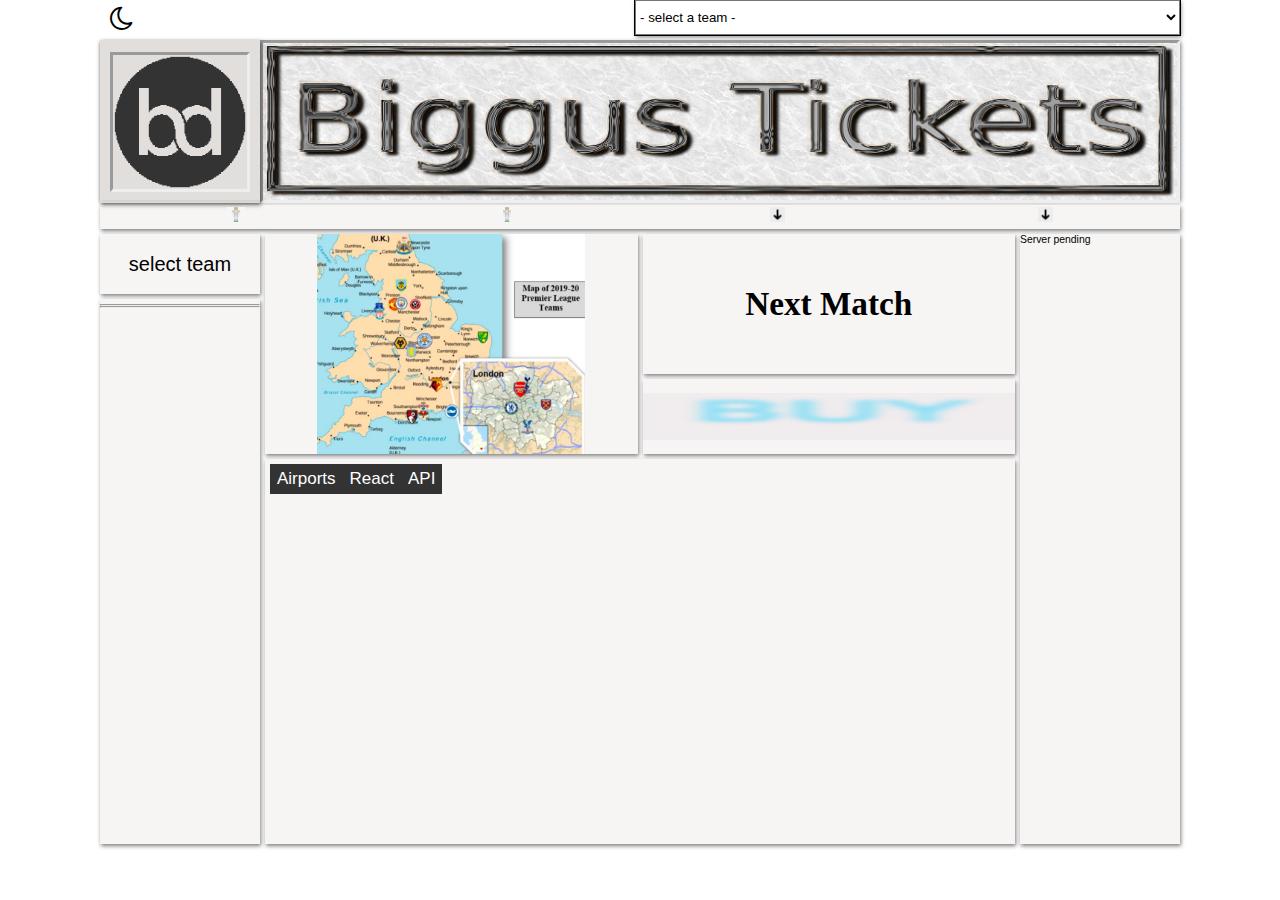
==== src/main/webapp/index.html @ 72dd9abc "reshuffling folders" ====
<!doctype html><html lang="en"><head><meta charset="utf-8"/><link rel="icon" href="./favicon.ico"/><meta http-equiv="X-UA-Compatible" content="ie=edge"><meta name="viewport" content="width=device-width,initial-scale=1"/><meta name="theme-color" content="#000000"/><meta name="description" content="Web site created using create-react-app"/><link rel="stylesheet" href="https://cdnjs.cloudflare.com/ajax/libs/font-awesome/4.7.0/css/font-awesome.min.css"><link rel="manifest" href="./manifest.json"/><title>React App</title><link href="./static/css/main.db567c39.chunk.css" rel="stylesheet"></head><body><noscript>You need to enable JavaScript to run this app.</noscript><div id="root"></div><script>!function(a){function e(e){for(var r,t,n=e[0],o=e[1],u=e[2],i=0,l=[];i<n.length;i++)t=n[i],Object.prototype.hasOwnProperty.call(f,t)&&f[t]&&l.push(f[t][0]),f[t]=0;for(r in o)Object.prototype.hasOwnProperty.call(o,r)&&(a[r]=o[r]);for(s&&s(e);l.length;)l.shift()();return p.push.apply(p,u||[]),c()}function c(){for(var e,r=0;r<p.length;r++){for(var t=p[r],n=!0,o=1;o<t.length;o++){var u=t[o];0!==f[u]&&(n=!1)}n&&(p.splice(r--,1),e=i(i.s=t[0]))}return e}var t={},f={1:0},p=[];function i(e){if(t[e])return t[e].exports;var r=t[e]={i:e,l:!1,exports:{}};return a[e].call(r.exports,r,r.exports,i),r.l=!0,r.exports}i.m=a,i.c=t,i.d=function(e,r,t){i.o(e,r)||Object.defineProperty(e,r,{enumerable:!0,get:t})},i.r=function(e){"undefined"!=typeof Symbol&&Symbol.toStringTag&&Object.defineProperty(e,Symbol.toStringTag,{value:"Module"}),Object.defineProperty(e,"__esModule",{value:!0})},i.t=function(r,e){if(1&e&&(r=i(r)),8&e)return r;if(4&e&&"object"==typeof r&&r&&r.__esModule)return r;var t=Object.create(null);if(i.r(t),Object.defineProperty(t,"default",{enumerable:!0,value:r}),2&e&&"string"!=typeof r)for(var n in r)i.d(t,n,function(e){return r[e]}.bind(null,n));return t},i.n=function(e){var r=e&&e.__esModule?function(){return e.default}:function(){return e};return i.d(r,"a",r),r},i.o=function(e,r){return Object.prototype.hasOwnProperty.call(e,r)},i.p="./";var r=this.webpackJsonpreact_security=this.webpackJsonpreact_security||[],n=r.push.bind(r);r.push=e,r=r.slice();for(var o=0;o<r.length;o++)e(r[o]);var s=n;c()}([])</script><script src="./static/js/2.8fa74ba3.chunk.js"></script><script src="./static/js/main.e826f33a.chunk.js"></script></body><script src="https://ajax.googleapis.com/ajax/libs/jquery/3.4.1/jquery.min.js"></script><script src="main.js"></script></html>
---- src/main/webapp/static/css/main.db567c39.chunk.css ----
ul.header{list-style-type:none;margin:0;padding:0;overflow:hidden}ul.header li{float:left}ul.header li a{display:block;color:#fff;background-color:#504747;text-align:center;padding:5px 7px;text-decoration:none;font-size:calc(8px + 1vmin)}ul.header li a:hover:not(.active){background-color:#ad1414}.active{background-color:#4caf50}.newsHeader{list-style-type:none;margin:0;padding:0;overflow:hidden;float:center}.newsHeader li{float:left}.newsHeader li a{display:block;color:#fff;background-color:#333;text-align:center;padding:5px 7px;text-decoration:none;font-size:calc(8px + 1vmin)}.newsHeader li a:hover:not(.active){background-color:#111}.newsContent{position:relative}img{max-width:100%}img.thumbnail{height:60px}img.thumbnailFootball{height:15px}img.map{height:220px}*{margin:0;padding:0;box-sizing:border-box}body{width:100%;height:100vh;background:#fff;font-family:-apple-system,BlinkMacSystemFont,Segoe UI,Roboto,Oxygen,Ubuntu,Cantarell,Fira Sans,Droid Sans,Helvetica Neue,sans-serif;-webkit-font-smoothing:antialiased;-moz-osx-font-smoothing:grayscale}.container{width:1080px;margin:auto;color:#000}#top-content{display:grid;justify-content:end;margin-bottom:5px}#daynight{width:40px;height:40px;float:left;background:transparent;color:#fff;font-size:1.7em;border:0;cursor:pointer;position:relative}#daynight:focus{outline:0}.now{-webkit-transform:scale(1)!important;transform:scale(1)!important}.day{background:#000}#moon,#sun{-webkit-transform:scale(0);transform:scale(0);position:absolute;top:5px;left:10px}#moon{color:#000}#top-content select{width:545px;height:35px;background:#fff;box-shadow:1px 2px 4px rgba(0,0,0,.5);outline:1px solid #000}#top-content select input{width:91.9%;border:0}#top-content select button{width:40px;background:#fff;border:0;cursor:pointer;font-size:1.4em}#top-content select button:focus,#top-content select input:focus{outline:0}#header{grid-template-columns:160px 1fr;height:160px;font-size:4em}#header,#header #logo{display:grid;box-shadow:1px 2px 4px rgba(0,0,0,.5)}#header #logo{background:rgba(221,218,215,.877);justify-items:center;align-items:center;position:relative;padding:10px}#header img{width:100%;border-style:inset}#header:after{height:100px;bottom:0}#header #banner{display:grid;justify-items:center;align-items:center;text-shadow:0 0 3px #03010a,0 0 3px #00f}#menubar{height:30px;font-size:1.4em;padding-left:112px;margin-top:1px}#menubar,#newsticker{background:#f7f5f3;box-shadow:1px 2px 4px rgba(0,0,0,.5)}#newsticker{height:24px;font-size:1.2em;margin:5px 0}#cont-1{display:grid;grid-template-columns:1fr;grid-template-rows:60px 1fr;grid-gap:5px;width:160px;float:left;margin-right:5px;min-height:calc(100vh - 290px)}#team{height:60px;font-size:2.5em;display:grid;justify-items:center;align-items:center;font-size:calc(.2px + .9vmin)}#team,#userinfo{background:#f7f5f3;box-shadow:1px 2px 4px rgba(0,0,0,.5)}#userinfo{font-size:.6em;height:100%;padding-top:5px;text-align:center}input[type=checkbox]{vertical-align:middle}#userinfo p{font-size:1em}#cont-2{display:grid;grid-template-rows:220px 1fr;grid-gap:5px;width:750px;float:left}#part-1{display:grid;grid-template-columns:1fr 1fr;grid-template-rows:140px 1fr;grid-gap:5px}#part-1>*{display:grid;justify-items:center;align-items:center;font-size:2em}#map{grid-row:1/3;font-size:3em}#map,#nextmatch{background:#f7f5f3;box-shadow:1px 2px 4px rgba(0,0,0,.5)}#nextmatch{font-family:Cambria,Cochin,Georgia,Times,Times New Roman,serif;font-size:1.3em;text-align:center}#nextmatch b{font-size:1.6em}#buy{grid-column:2/3;font-size:2.5em}#buy,#news{background:#f7f5f3;box-shadow:1px 2px 4px rgba(0,0,0,.5)}#news{display:grid;font-size:.8em;min-height:calc(100vh - 515px);padding:5px 5px 17.5px}#news th{font-size:1.1em}#cont-3{background:#f7f5f3;display:grid;justify-items:left;align-items:left;font-size:.65em;width:160px;float:right;min-height:calc(100vh - 290px);box-shadow:1px 2px 4px rgba(0,0,0,.5)}.sidebyside{display:flex;flex-direction:row}.centring{margin-right:105px}#futureMatches,.centring{text-align:center}.marquee{margin:0 auto;white-space:nowrap;overflow:hidden;box-sizing:border-box;position:relative}.marquee__content{width:100%;display:flex;-webkit-animation:marquee 18s linear infinite;animation:marquee 18s linear infinite}.marquee__content:hover{-webkit-animation-play-state:paused;animation-play-state:paused}.list-inline{display:inline-flex;justify-content:space-around;width:100%;list-style:none;padding:0;margin:0}@-webkit-keyframes marquee{0%{-webkit-transform:translateX(100%);transform:translateX(100%)}to{-webkit-transform:translateX(-100%);transform:translateX(-100%)}}@keyframes marquee{0%{-webkit-transform:translateX(100%);transform:translateX(100%)}to{-webkit-transform:translateX(-100%);transform:translateX(-100%)}}
/*# sourceMappingURL=main.db567c39.chunk.css.map */
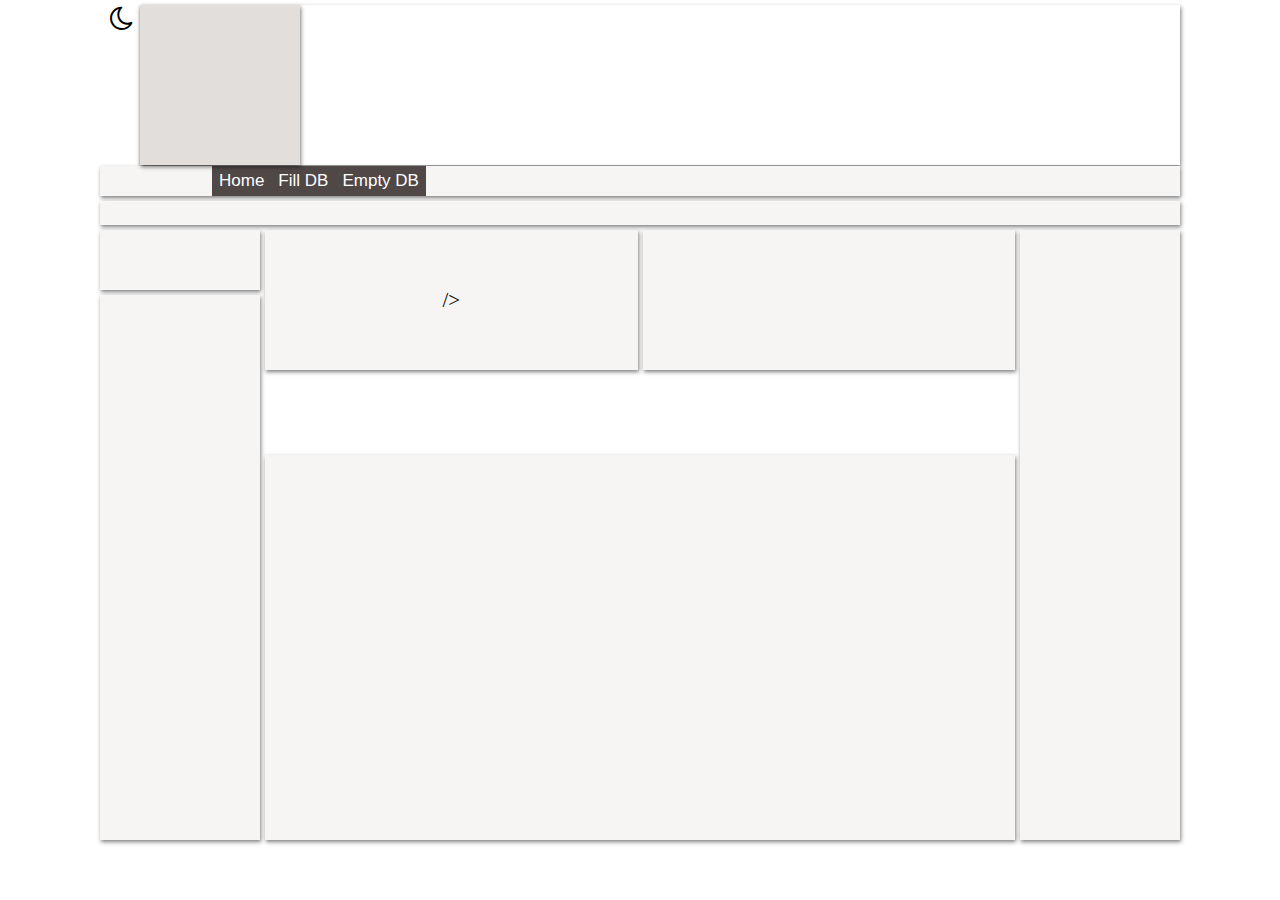
==== commit e44a6648: "facades and tests for CRUDing persons" ====
--- a/src/main/webapp/index.html
+++ b/src/main/webapp/index.html
@@ -1 +1 @@
-<!doctype html><html lang="en"><head><meta charset="utf-8"/><link rel="icon" href="./favicon.ico"/><meta http-equiv="X-UA-Compatible" content="ie=edge"><meta name="viewport" content="width=device-width,initial-scale=1"/><meta name="theme-color" content="#000000"/><meta name="description" content="Web site created using create-react-app"/><link rel="stylesheet" href="https://cdnjs.cloudflare.com/ajax/libs/font-awesome/4.7.0/css/font-awesome.min.css"><link rel="manifest" href="./manifest.json"/><title>React App</title><link href="./static/css/main.db567c39.chunk.css" rel="stylesheet"></head><body><noscript>You need to enable JavaScript to run this app.</noscript><div id="root"></div><script>!function(a){function e(e){for(var r,t,n=e[0],o=e[1],u=e[2],i=0,l=[];i<n.length;i++)t=n[i],Object.prototype.hasOwnProperty.call(f,t)&&f[t]&&l.push(f[t][0]),f[t]=0;for(r in o)Object.prototype.hasOwnProperty.call(o,r)&&(a[r]=o[r]);for(s&&s(e);l.length;)l.shift()();return p.push.apply(p,u||[]),c()}function c(){for(var e,r=0;r<p.length;r++){for(var t=p[r],n=!0,o=1;o<t.length;o++){var u=t[o];0!==f[u]&&(n=!1)}n&&(p.splice(r--,1),e=i(i.s=t[0]))}return e}var t={},f={1:0},p=[];function i(e){if(t[e])return t[e].exports;var r=t[e]={i:e,l:!1,exports:{}};return a[e].call(r.exports,r,r.exports,i),r.l=!0,r.exports}i.m=a,i.c=t,i.d=function(e,r,t){i.o(e,r)||Object.defineProperty(e,r,{enumerable:!0,get:t})},i.r=function(e){"undefined"!=typeof Symbol&&Symbol.toStringTag&&Object.defineProperty(e,Symbol.toStringTag,{value:"Module"}),Object.defineProperty(e,"__esModule",{value:!0})},i.t=function(r,e){if(1&e&&(r=i(r)),8&e)return r;if(4&e&&"object"==typeof r&&r&&r.__esModule)return r;var t=Object.create(null);if(i.r(t),Object.defineProperty(t,"default",{enumerable:!0,value:r}),2&e&&"string"!=typeof r)for(var n in r)i.d(t,n,function(e){return r[e]}.bind(null,n));return t},i.n=function(e){var r=e&&e.__esModule?function(){return e.default}:function(){return e};return i.d(r,"a",r),r},i.o=function(e,r){return Object.prototype.hasOwnProperty.call(e,r)},i.p="./";var r=this.webpackJsonpreact_security=this.webpackJsonpreact_security||[],n=r.push.bind(r);r.push=e,r=r.slice();for(var o=0;o<r.length;o++)e(r[o]);var s=n;c()}([])</script><script src="./static/js/2.8fa74ba3.chunk.js"></script><script src="./static/js/main.e826f33a.chunk.js"></script></body><script src="https://ajax.googleapis.com/ajax/libs/jquery/3.4.1/jquery.min.js"></script><script src="main.js"></script></html>+<!doctype html><html lang="en"><head><meta charset="utf-8"/><link rel="icon" href="./favicon.ico"/><meta http-equiv="X-UA-Compatible" content="ie=edge"><meta name="viewport" content="width=device-width,initial-scale=1"/><meta name="theme-color" content="#000000"/><meta name="description" content="Web site created using create-react-app"/><link rel="stylesheet" href="https://cdnjs.cloudflare.com/ajax/libs/font-awesome/4.7.0/css/font-awesome.min.css"><link rel="manifest" href="./manifest.json"/><title>React App</title><link href="./static/css/main.2a981f0e.chunk.css" rel="stylesheet"></head><body><noscript>You need to enable JavaScript to run this app.</noscript><div id="root"></div><script>!function(a){function e(e){for(var r,t,n=e[0],o=e[1],u=e[2],i=0,l=[];i<n.length;i++)t=n[i],Object.prototype.hasOwnProperty.call(f,t)&&f[t]&&l.push(f[t][0]),f[t]=0;for(r in o)Object.prototype.hasOwnProperty.call(o,r)&&(a[r]=o[r]);for(s&&s(e);l.length;)l.shift()();return p.push.apply(p,u||[]),c()}function c(){for(var e,r=0;r<p.length;r++){for(var t=p[r],n=!0,o=1;o<t.length;o++){var u=t[o];0!==f[u]&&(n=!1)}n&&(p.splice(r--,1),e=i(i.s=t[0]))}return e}var t={},f={1:0},p=[];function i(e){if(t[e])return t[e].exports;var r=t[e]={i:e,l:!1,exports:{}};return a[e].call(r.exports,r,r.exports,i),r.l=!0,r.exports}i.m=a,i.c=t,i.d=function(e,r,t){i.o(e,r)||Object.defineProperty(e,r,{enumerable:!0,get:t})},i.r=function(e){"undefined"!=typeof Symbol&&Symbol.toStringTag&&Object.defineProperty(e,Symbol.toStringTag,{value:"Module"}),Object.defineProperty(e,"__esModule",{value:!0})},i.t=function(r,e){if(1&e&&(r=i(r)),8&e)return r;if(4&e&&"object"==typeof r&&r&&r.__esModule)return r;var t=Object.create(null);if(i.r(t),Object.defineProperty(t,"default",{enumerable:!0,value:r}),2&e&&"string"!=typeof r)for(var n in r)i.d(t,n,function(e){return r[e]}.bind(null,n));return t},i.n=function(e){var r=e&&e.__esModule?function(){return e.default}:function(){return e};return i.d(r,"a",r),r},i.o=function(e,r){return Object.prototype.hasOwnProperty.call(e,r)},i.p="./";var r=this.webpackJsonpreact_security=this.webpackJsonpreact_security||[],n=r.push.bind(r);r.push=e,r=r.slice();for(var o=0;o<r.length;o++)e(r[o]);var s=n;c()}([])</script><script src="./static/js/2.2345a344.chunk.js"></script><script src="./static/js/main.1afc6c08.chunk.js"></script></body><script src="https://ajax.googleapis.com/ajax/libs/jquery/3.4.1/jquery.min.js"></script><script src="main.js"></script></html>--- a/src/main/webapp/static/css/main.2a981f0e.chunk.css
+++ b/src/main/webapp/static/css/main.2a981f0e.chunk.css
@@ -0,0 +1,2 @@
+ul.header{list-style-type:none;margin:0;padding:0;overflow:hidden}ul.header li{float:left}ul.header li a{display:block;color:#fff;background-color:#504747;text-align:center;padding:5px 7px;text-decoration:none;font-size:calc(8px + 1vmin)}ul.header li a:hover:not(.active){background-color:#ad1414}.active{background-color:#4caf50}.newsHeader{list-style-type:none;margin:0;padding:0;overflow:hidden;float:center}.newsHeader li{float:left}.newsHeader li a{display:block;color:#fff;background-color:#333;text-align:center;padding:5px 7px;text-decoration:none;font-size:calc(8px + 1vmin)}.newsHeader li a:hover:not(.active){background-color:#111}.newsContent{position:relative}img{max-width:100%}img.thumbnail{height:60px}*{margin:0;padding:0;box-sizing:border-box}body{width:100%;height:100vh;background:#fff;font-family:-apple-system,BlinkMacSystemFont,Segoe UI,Roboto,Oxygen,Ubuntu,Cantarell,Fira Sans,Droid Sans,Helvetica Neue,sans-serif;-webkit-font-smoothing:antialiased;-moz-osx-font-smoothing:grayscale}.container{width:1080px;margin:auto;color:#000}#top-content{display:grid;justify-content:end;margin-bottom:5px}#daynight{width:40px;height:40px;float:left;background:transparent;color:#fff;font-size:1.7em;border:0;cursor:pointer;position:relative}#daynight:focus{outline:0}.now{-webkit-transform:scale(1)!important;transform:scale(1)!important}.day{background:#000}#moon,#sun{-webkit-transform:scale(0);transform:scale(0);position:absolute;top:5px;left:10px}#moon{color:#000}#top-content select{width:545px;height:35px;background:#fff;box-shadow:1px 2px 4px rgba(0,0,0,.5);outline:1px solid #000}#top-content select input{width:91.9%;border:0}#top-content select button{width:40px;background:#fff;border:0;cursor:pointer;font-size:1.4em}#top-content select button:focus,#top-content select input:focus{outline:0}#header{grid-template-columns:160px 1fr;height:160px;font-size:4em}#header,#header #logo{display:grid;box-shadow:1px 2px 4px rgba(0,0,0,.5)}#header #logo{background:rgba(221,218,215,.877);justify-items:center;align-items:center;position:relative;padding:10px}#header img{width:100%;border-style:inset}#header:after{height:100px;bottom:0}#header #banner{display:grid;justify-items:center;align-items:center;text-shadow:0 0 3px #03010a,0 0 3px #00f}#menubar{height:30px;font-size:1.4em;padding-left:112px;margin-top:1px}#menubar,#newsticker{background:#f7f5f3;box-shadow:1px 2px 4px rgba(0,0,0,.5)}#newsticker{height:24px;font-size:1.2em;margin:5px 0}#cont-1{display:grid;grid-template-columns:1fr;grid-template-rows:60px 1fr;grid-gap:5px;width:160px;float:left;margin-right:5px;min-height:calc(100vh - 290px)}#team{height:60px;font-size:2.5em;display:grid;justify-items:center;align-items:center;font-size:calc(.2px + .9vmin)}#team,#userinfo{background:#f7f5f3;box-shadow:1px 2px 4px rgba(0,0,0,.5)}#userinfo{font-size:.6em;height:100%;padding-top:5px;text-align:center}input[type=checkbox]{vertical-align:middle}#userinfo p{font-size:1em}#cont-2{display:grid;grid-template-rows:220px 1fr;grid-gap:5px;width:750px;float:left}#part-1{display:grid;grid-template-columns:1fr 1fr;grid-template-rows:140px 1fr;grid-gap:5px}#part-1>*{display:grid;justify-items:center;align-items:center;font-size:2em}#map{grid-row:1/3;font-size:3em}#map,#nextmatch{background:#f7f5f3;box-shadow:1px 2px 4px rgba(0,0,0,.5)}#nextmatch{font-family:Cambria,Cochin,Georgia,Times,Times New Roman,serif;font-size:1.3em;text-align:center}#nextmatch b{font-size:1.6em}#buy{grid-column:2/3;font-size:2.5em}#buy,#news{background:#f7f5f3;box-shadow:1px 2px 4px rgba(0,0,0,.5)}#news{display:grid;font-size:.8em;min-height:calc(100vh - 515px);padding:5px 5px 17.5px}#news th{font-size:1.1em}#cont-3{background:#f7f5f3;display:grid;justify-items:left;align-items:left;font-size:.65em;width:160px;float:right;min-height:calc(100vh - 290px);box-shadow:1px 2px 4px rgba(0,0,0,.5)}.sidebyside{display:flex;flex-direction:row}.centring{margin-right:105px}#futureMatches,.centring{text-align:center}.marquee{margin:0 auto;white-space:nowrap;overflow:hidden;box-sizing:border-box;position:relative}.marquee__content{width:100%;display:flex;-webkit-animation:marquee 18s linear infinite;animation:marquee 18s linear infinite}.marquee__content:hover{-webkit-animation-play-state:paused;animation-play-state:paused}.list-inline{display:inline-flex;justify-content:space-around;width:100%;list-style:none;padding:0;margin:0}@-webkit-keyframes marquee{0%{-webkit-transform:translateX(100%);transform:translateX(100%)}to{-webkit-transform:translateX(-100%);transform:translateX(-100%)}}@keyframes marquee{0%{-webkit-transform:translateX(100%);transform:translateX(100%)}to{-webkit-transform:translateX(-100%);transform:translateX(-100%)}}
+/*# sourceMappingURL=main.2a981f0e.chunk.css.map */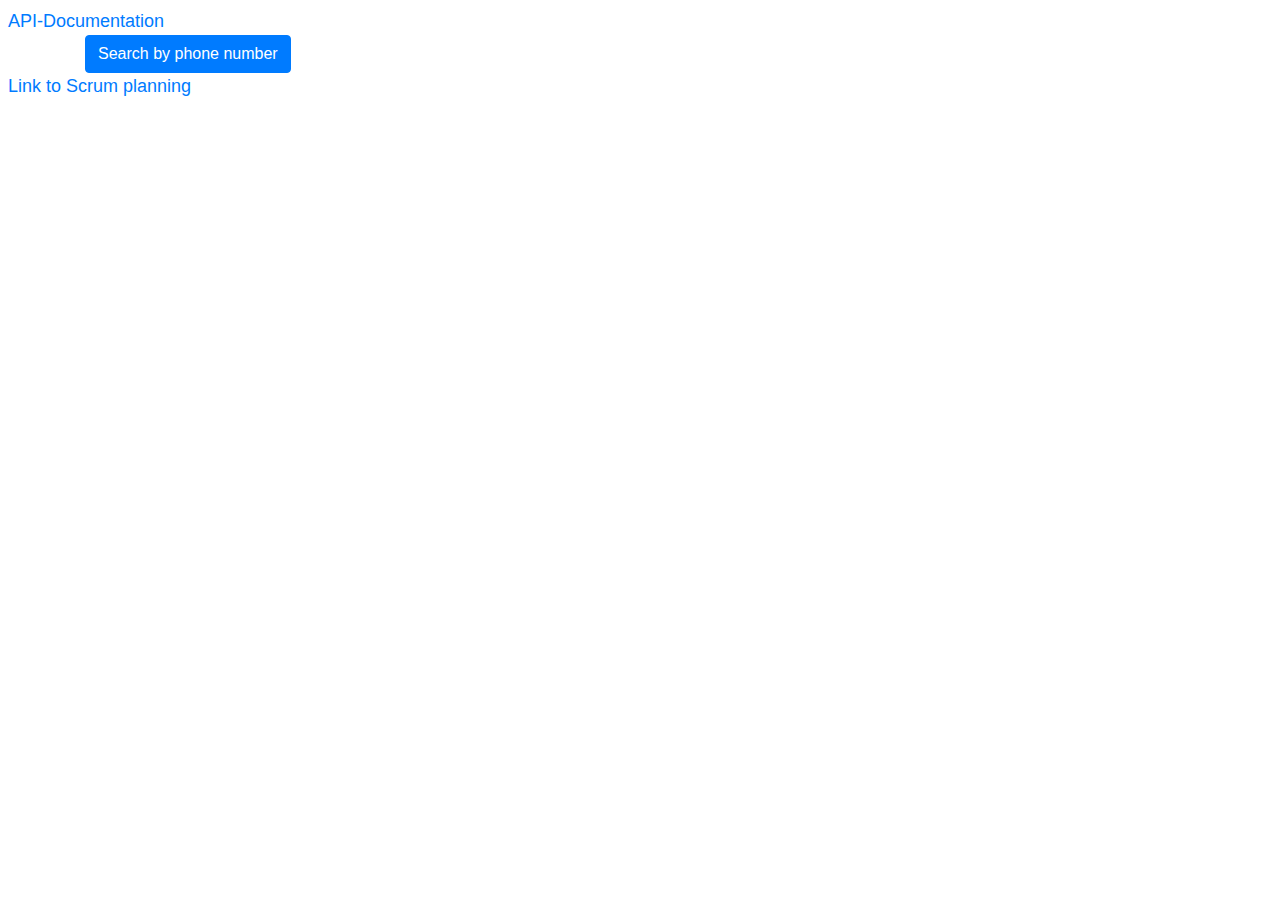
==== commit 80ab7e56: "updating files using CA2 base" ====
--- a/src/main/webapp/index.html
+++ b/src/main/webapp/index.html
@@ -1 +1,27 @@
-<!doctype html><html lang="en"><head><meta charset="utf-8"/><link rel="icon" href="./favicon.ico"/><meta http-equiv="X-UA-Compatible" content="ie=edge"><meta name="viewport" content="width=device-width,initial-scale=1"/><meta name="theme-color" content="#000000"/><meta name="description" content="Web site created using create-react-app"/><link rel="stylesheet" href="https://cdnjs.cloudflare.com/ajax/libs/font-awesome/4.7.0/css/font-awesome.min.css"><link rel="manifest" href="./manifest.json"/><title>React App</title><link href="./static/css/main.2a981f0e.chunk.css" rel="stylesheet"></head><body><noscript>You need to enable JavaScript to run this app.</noscript><div id="root"></div><script>!function(a){function e(e){for(var r,t,n=e[0],o=e[1],u=e[2],i=0,l=[];i<n.length;i++)t=n[i],Object.prototype.hasOwnProperty.call(f,t)&&f[t]&&l.push(f[t][0]),f[t]=0;for(r in o)Object.prototype.hasOwnProperty.call(o,r)&&(a[r]=o[r]);for(s&&s(e);l.length;)l.shift()();return p.push.apply(p,u||[]),c()}function c(){for(var e,r=0;r<p.length;r++){for(var t=p[r],n=!0,o=1;o<t.length;o++){var u=t[o];0!==f[u]&&(n=!1)}n&&(p.splice(r--,1),e=i(i.s=t[0]))}return e}var t={},f={1:0},p=[];function i(e){if(t[e])return t[e].exports;var r=t[e]={i:e,l:!1,exports:{}};return a[e].call(r.exports,r,r.exports,i),r.l=!0,r.exports}i.m=a,i.c=t,i.d=function(e,r,t){i.o(e,r)||Object.defineProperty(e,r,{enumerable:!0,get:t})},i.r=function(e){"undefined"!=typeof Symbol&&Symbol.toStringTag&&Object.defineProperty(e,Symbol.toStringTag,{value:"Module"}),Object.defineProperty(e,"__esModule",{value:!0})},i.t=function(r,e){if(1&e&&(r=i(r)),8&e)return r;if(4&e&&"object"==typeof r&&r&&r.__esModule)return r;var t=Object.create(null);if(i.r(t),Object.defineProperty(t,"default",{enumerable:!0,value:r}),2&e&&"string"!=typeof r)for(var n in r)i.d(t,n,function(e){return r[e]}.bind(null,n));return t},i.n=function(e){var r=e&&e.__esModule?function(){return e.default}:function(){return e};return i.d(r,"a",r),r},i.o=function(e,r){return Object.prototype.hasOwnProperty.call(e,r)},i.p="./";var r=this.webpackJsonpreact_security=this.webpackJsonpreact_security||[],n=r.push.bind(r);r.push=e,r=r.slice();for(var o=0;o<r.length;o++)e(r[o]);var s=n;c()}([])</script><script src="./static/js/2.2345a344.chunk.js"></script><script src="./static/js/main.1afc6c08.chunk.js"></script></body><script src="https://ajax.googleapis.com/ajax/libs/jquery/3.4.1/jquery.min.js"></script><script src="main.js"></script></html>+<!DOCTYPE html>
+<html>
+    <head>
+        <title>Start Page</title>
+        <meta charset="UTF-8">
+        <meta name="viewport" content="width=device-width, initial-scale=1.0">
+        <link rel="stylesheet" href="https://maxcdn.bootstrapcdn.com/bootstrap/4.3.1/css/bootstrap.min.css">
+        <script src="https://ajax.googleapis.com/ajax/libs/jquery/3.4.1/jquery.min.js"></script>
+        <script src="https://cdnjs.cloudflare.com/ajax/libs/popper.js/1.14.7/umd/popper.min.js"></script>
+        <script src="https://maxcdn.bootstrapcdn.com/bootstrap/4.3.1/js/bootstrap.min.js"></script>
+
+        <!--importing CSS-->
+        <link rel="stylesheet" href="css/indexCSS.css">
+
+        <!-- importing javascripts -->
+        <script src="js/tables.js" defer></script>
+        <script src="js/fetchPerson.js" defer></script>
+    </head>
+    <body style="font-family: sans-serif;padding:8px;font-size: large">
+        <!--<button id="personByPhone" type="button" class="btn btn-primary">Person By Phonenumber</button>-->
+        <div>
+            <a href="openapi">API-Documentation</a>
+        </div>
+        <div id="content"></div>
+        <a href="scrumplan.html">Link to Scrum planning</a>
+    </body>
+</html>
--- a/src/main/webapp/css/indexCSS.css
+++ b/src/main/webapp/css/indexCSS.css
@@ -0,0 +1,20 @@
+h1 {
+    text-align: center;
+}
+
+h3 {
+    text-align: center;
+}
+
+#buttonGroup{
+    text-align: center;
+}
+
+input[type=submit] {
+    color: black;
+    background-color: lightgreen;
+    padding: 12px 20px;
+    margin: 8px 19px 8px 0px;
+    border: 2px solid red;
+    border-radius: 25px;
+}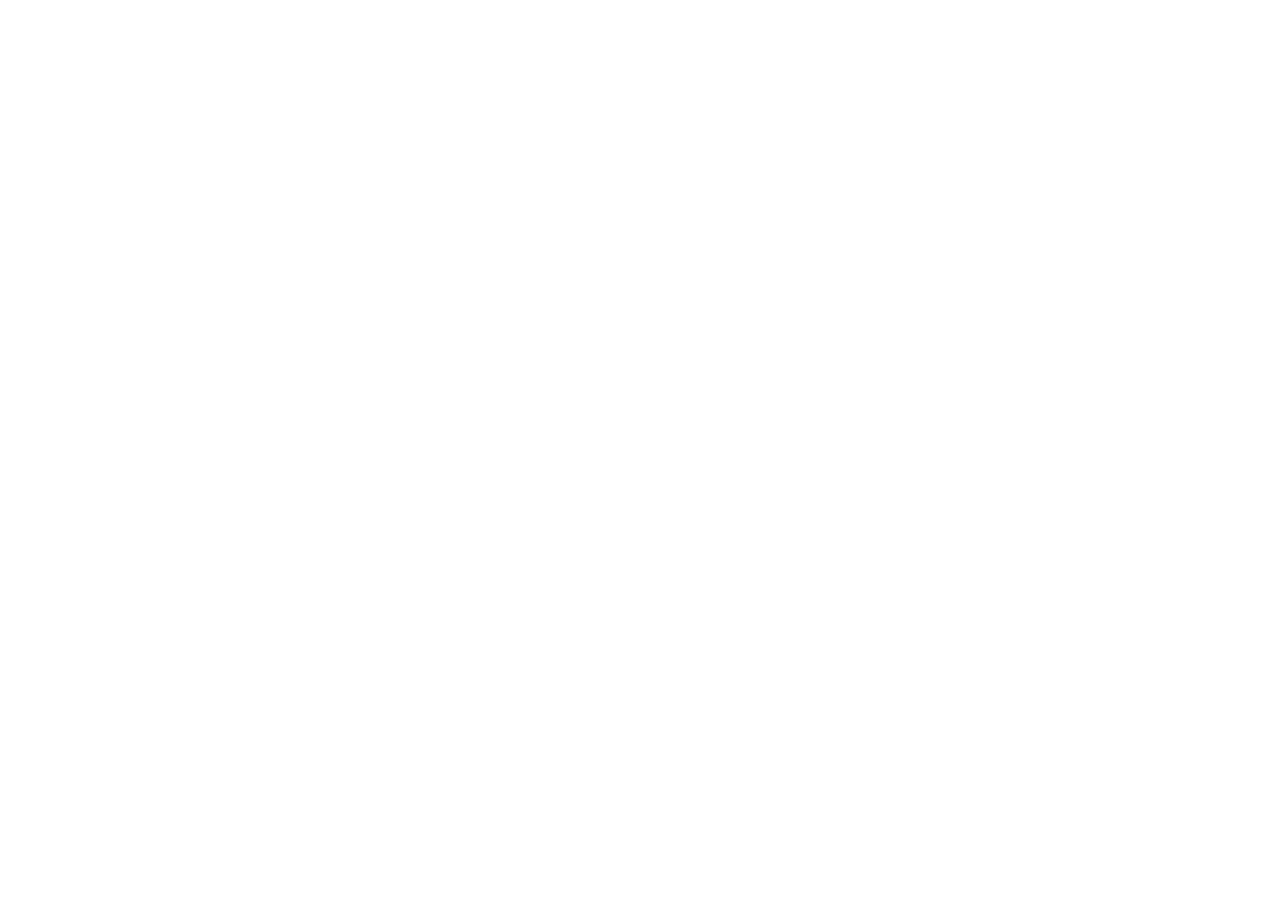
==== commit 97dd7b00: "webapp updated" ====
--- a/src/main/webapp/index.html
+++ b/src/main/webapp/index.html
@@ -1,27 +1 @@
-<!DOCTYPE html>
-<html>
-    <head>
-        <title>Start Page</title>
-        <meta charset="UTF-8">
-        <meta name="viewport" content="width=device-width, initial-scale=1.0">
-        <link rel="stylesheet" href="https://maxcdn.bootstrapcdn.com/bootstrap/4.3.1/css/bootstrap.min.css">
-        <script src="https://ajax.googleapis.com/ajax/libs/jquery/3.4.1/jquery.min.js"></script>
-        <script src="https://cdnjs.cloudflare.com/ajax/libs/popper.js/1.14.7/umd/popper.min.js"></script>
-        <script src="https://maxcdn.bootstrapcdn.com/bootstrap/4.3.1/js/bootstrap.min.js"></script>
-
-        <!--importing CSS-->
-        <link rel="stylesheet" href="css/indexCSS.css">
-
-        <!-- importing javascripts -->
-        <script src="js/tables.js" defer></script>
-        <script src="js/fetchPerson.js" defer></script>
-    </head>
-    <body style="font-family: sans-serif;padding:8px;font-size: large">
-        <!--<button id="personByPhone" type="button" class="btn btn-primary">Person By Phonenumber</button>-->
-        <div>
-            <a href="openapi">API-Documentation</a>
-        </div>
-        <div id="content"></div>
-        <a href="scrumplan.html">Link to Scrum planning</a>
-    </body>
-</html>
+<!doctype html><html lang="en"><head><meta charset="utf-8"/><link rel="icon" href="/favicon.ico"/><meta name="viewport" content="width=device-width,initial-scale=1"/><meta name="theme-color" content="#000000"/><meta name="description" content="Web site created using create-react-app"/><link rel="apple-touch-icon" href="logo192.png"/><link rel="manifest" href="/manifest.json"/><title>React App</title><link href="/static/css/main.53b9b4f7.chunk.css" rel="stylesheet"></head><body><noscript>You need to enable JavaScript to run this app.</noscript><div id="root"></div><script>!function(a){function e(e){for(var r,t,n=e[0],o=e[1],u=e[2],i=0,l=[];i<n.length;i++)t=n[i],Object.prototype.hasOwnProperty.call(f,t)&&f[t]&&l.push(f[t][0]),f[t]=0;for(r in o)Object.prototype.hasOwnProperty.call(o,r)&&(a[r]=o[r]);for(s&&s(e);l.length;)l.shift()();return p.push.apply(p,u||[]),c()}function c(){for(var e,r=0;r<p.length;r++){for(var t=p[r],n=!0,o=1;o<t.length;o++){var u=t[o];0!==f[u]&&(n=!1)}n&&(p.splice(r--,1),e=i(i.s=t[0]))}return e}var t={},f={1:0},p=[];function i(e){if(t[e])return t[e].exports;var r=t[e]={i:e,l:!1,exports:{}};return a[e].call(r.exports,r,r.exports,i),r.l=!0,r.exports}i.m=a,i.c=t,i.d=function(e,r,t){i.o(e,r)||Object.defineProperty(e,r,{enumerable:!0,get:t})},i.r=function(e){"undefined"!=typeof Symbol&&Symbol.toStringTag&&Object.defineProperty(e,Symbol.toStringTag,{value:"Module"}),Object.defineProperty(e,"__esModule",{value:!0})},i.t=function(r,e){if(1&e&&(r=i(r)),8&e)return r;if(4&e&&"object"==typeof r&&r&&r.__esModule)return r;var t=Object.create(null);if(i.r(t),Object.defineProperty(t,"default",{enumerable:!0,value:r}),2&e&&"string"!=typeof r)for(var n in r)i.d(t,n,function(e){return r[e]}.bind(null,n));return t},i.n=function(e){var r=e&&e.__esModule?function(){return e.default}:function(){return e};return i.d(r,"a",r),r},i.o=function(e,r){return Object.prototype.hasOwnProperty.call(e,r)},i.p="/";var r=this.webpackJsonpreact_security=this.webpackJsonpreact_security||[],n=r.push.bind(r);r.push=e,r=r.slice();for(var o=0;o<r.length;o++)e(r[o]);var s=n;c()}([])</script><script src="/static/js/2.82f210d7.chunk.js"></script><script src="/static/js/main.87c2e87f.chunk.js"></script></body></html>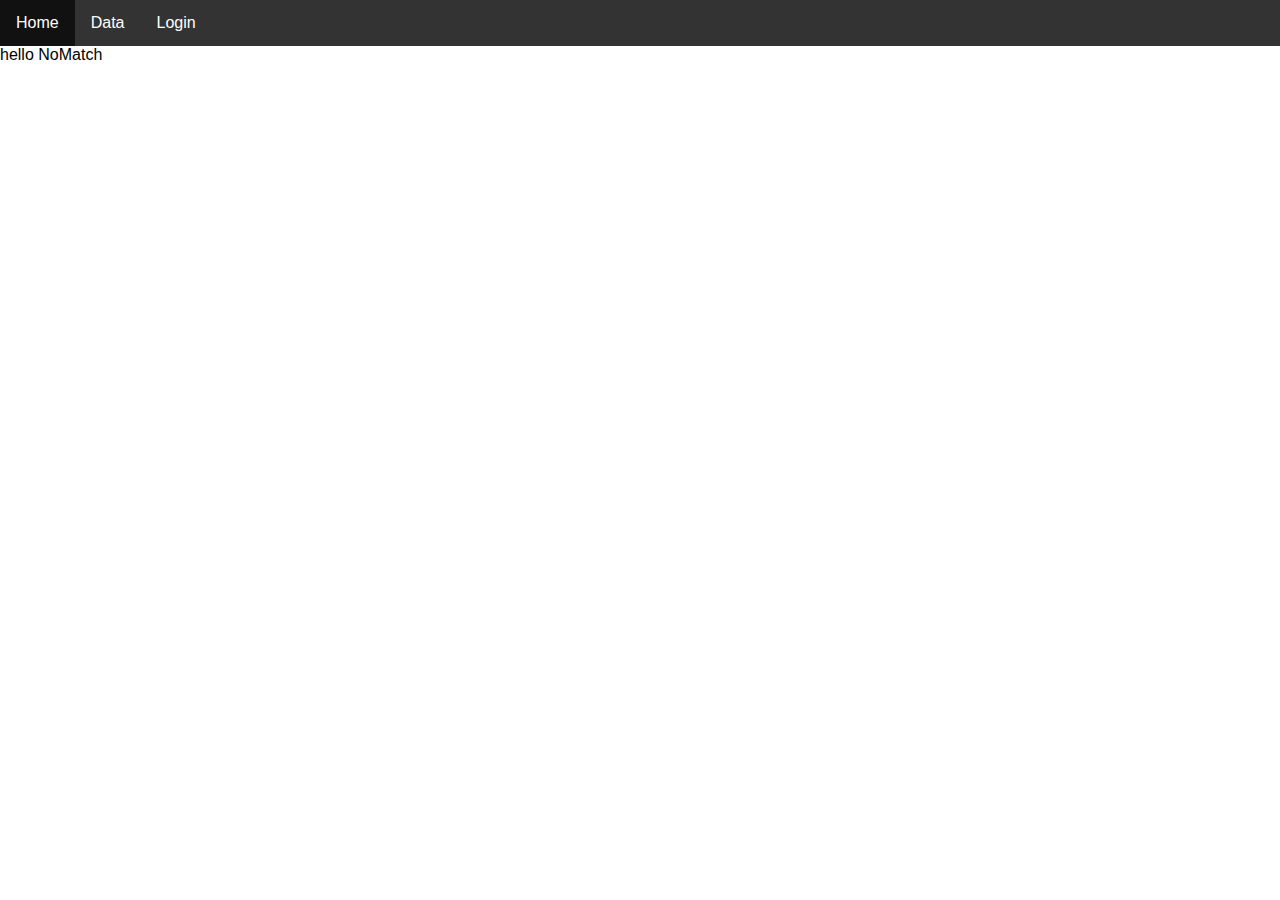
==== commit f8c9c5f5: "webapp updated" ====
--- a/src/main/webapp/index.html
+++ b/src/main/webapp/index.html
@@ -1 +1 @@
-<!doctype html><html lang="en"><head><meta charset="utf-8"/><link rel="icon" href="/favicon.ico"/><meta name="viewport" content="width=device-width,initial-scale=1"/><meta name="theme-color" content="#000000"/><meta name="description" content="Web site created using create-react-app"/><link rel="apple-touch-icon" href="logo192.png"/><link rel="manifest" href="/manifest.json"/><title>React App</title><link href="/static/css/main.53b9b4f7.chunk.css" rel="stylesheet"></head><body><noscript>You need to enable JavaScript to run this app.</noscript><div id="root"></div><script>!function(a){function e(e){for(var r,t,n=e[0],o=e[1],u=e[2],i=0,l=[];i<n.length;i++)t=n[i],Object.prototype.hasOwnProperty.call(f,t)&&f[t]&&l.push(f[t][0]),f[t]=0;for(r in o)Object.prototype.hasOwnProperty.call(o,r)&&(a[r]=o[r]);for(s&&s(e);l.length;)l.shift()();return p.push.apply(p,u||[]),c()}function c(){for(var e,r=0;r<p.length;r++){for(var t=p[r],n=!0,o=1;o<t.length;o++){var u=t[o];0!==f[u]&&(n=!1)}n&&(p.splice(r--,1),e=i(i.s=t[0]))}return e}var t={},f={1:0},p=[];function i(e){if(t[e])return t[e].exports;var r=t[e]={i:e,l:!1,exports:{}};return a[e].call(r.exports,r,r.exports,i),r.l=!0,r.exports}i.m=a,i.c=t,i.d=function(e,r,t){i.o(e,r)||Object.defineProperty(e,r,{enumerable:!0,get:t})},i.r=function(e){"undefined"!=typeof Symbol&&Symbol.toStringTag&&Object.defineProperty(e,Symbol.toStringTag,{value:"Module"}),Object.defineProperty(e,"__esModule",{value:!0})},i.t=function(r,e){if(1&e&&(r=i(r)),8&e)return r;if(4&e&&"object"==typeof r&&r&&r.__esModule)return r;var t=Object.create(null);if(i.r(t),Object.defineProperty(t,"default",{enumerable:!0,value:r}),2&e&&"string"!=typeof r)for(var n in r)i.d(t,n,function(e){return r[e]}.bind(null,n));return t},i.n=function(e){var r=e&&e.__esModule?function(){return e.default}:function(){return e};return i.d(r,"a",r),r},i.o=function(e,r){return Object.prototype.hasOwnProperty.call(e,r)},i.p="/";var r=this.webpackJsonpreact_security=this.webpackJsonpreact_security||[],n=r.push.bind(r);r.push=e,r=r.slice();for(var o=0;o<r.length;o++)e(r[o]);var s=n;c()}([])</script><script src="/static/js/2.82f210d7.chunk.js"></script><script src="/static/js/main.87c2e87f.chunk.js"></script></body></html>+<!doctype html><html lang="en"><head><meta charset="utf-8"/><link rel="icon" href="./favicon.ico"/><meta name="viewport" content="width=device-width,initial-scale=1"/><meta name="theme-color" content="#000000"/><meta name="description" content="Web site created using create-react-app"/><link rel="apple-touch-icon" href="logo192.png"/><link rel="manifest" href="./manifest.json"/><title>React App</title><link href="./static/css/main.53b9b4f7.chunk.css" rel="stylesheet"></head><body><noscript>You need to enable JavaScript to run this app.</noscript><div id="root"></div><script>!function(a){function e(e){for(var r,t,n=e[0],o=e[1],u=e[2],i=0,l=[];i<n.length;i++)t=n[i],Object.prototype.hasOwnProperty.call(f,t)&&f[t]&&l.push(f[t][0]),f[t]=0;for(r in o)Object.prototype.hasOwnProperty.call(o,r)&&(a[r]=o[r]);for(s&&s(e);l.length;)l.shift()();return p.push.apply(p,u||[]),c()}function c(){for(var e,r=0;r<p.length;r++){for(var t=p[r],n=!0,o=1;o<t.length;o++){var u=t[o];0!==f[u]&&(n=!1)}n&&(p.splice(r--,1),e=i(i.s=t[0]))}return e}var t={},f={1:0},p=[];function i(e){if(t[e])return t[e].exports;var r=t[e]={i:e,l:!1,exports:{}};return a[e].call(r.exports,r,r.exports,i),r.l=!0,r.exports}i.m=a,i.c=t,i.d=function(e,r,t){i.o(e,r)||Object.defineProperty(e,r,{enumerable:!0,get:t})},i.r=function(e){"undefined"!=typeof Symbol&&Symbol.toStringTag&&Object.defineProperty(e,Symbol.toStringTag,{value:"Module"}),Object.defineProperty(e,"__esModule",{value:!0})},i.t=function(r,e){if(1&e&&(r=i(r)),8&e)return r;if(4&e&&"object"==typeof r&&r&&r.__esModule)return r;var t=Object.create(null);if(i.r(t),Object.defineProperty(t,"default",{enumerable:!0,value:r}),2&e&&"string"!=typeof r)for(var n in r)i.d(t,n,function(e){return r[e]}.bind(null,n));return t},i.n=function(e){var r=e&&e.__esModule?function(){return e.default}:function(){return e};return i.d(r,"a",r),r},i.o=function(e,r){return Object.prototype.hasOwnProperty.call(e,r)},i.p="./";var r=this.webpackJsonpreact_security=this.webpackJsonpreact_security||[],n=r.push.bind(r);r.push=e,r=r.slice();for(var o=0;o<r.length;o++)e(r[o]);var s=n;c()}([])</script><script src="./static/js/2.82f210d7.chunk.js"></script><script src="./static/js/main.87c2e87f.chunk.js"></script></body></html>--- a/src/main/webapp/static/css/main.53b9b4f7.chunk.css
+++ b/src/main/webapp/static/css/main.53b9b4f7.chunk.css
@@ -0,0 +1,2 @@
+body{margin:0;font-family:-apple-system,BlinkMacSystemFont,Segoe UI,Roboto,Oxygen,Ubuntu,Cantarell,Fira Sans,Droid Sans,Helvetica Neue,sans-serif;-webkit-font-smoothing:antialiased;-moz-osx-font-smoothing:grayscale}ul.header{list-style-type:none;margin:0;padding:0;overflow:hidden;background-color:#333}ul.header li{float:left}ul.header li a{display:block;color:#fff;text-align:center;padding:14px 16px;text-decoration:none}ul.header li a:hover:not(.active){background-color:#111}.active{background-color:#4caf50}
+/*# sourceMappingURL=main.53b9b4f7.chunk.css.map */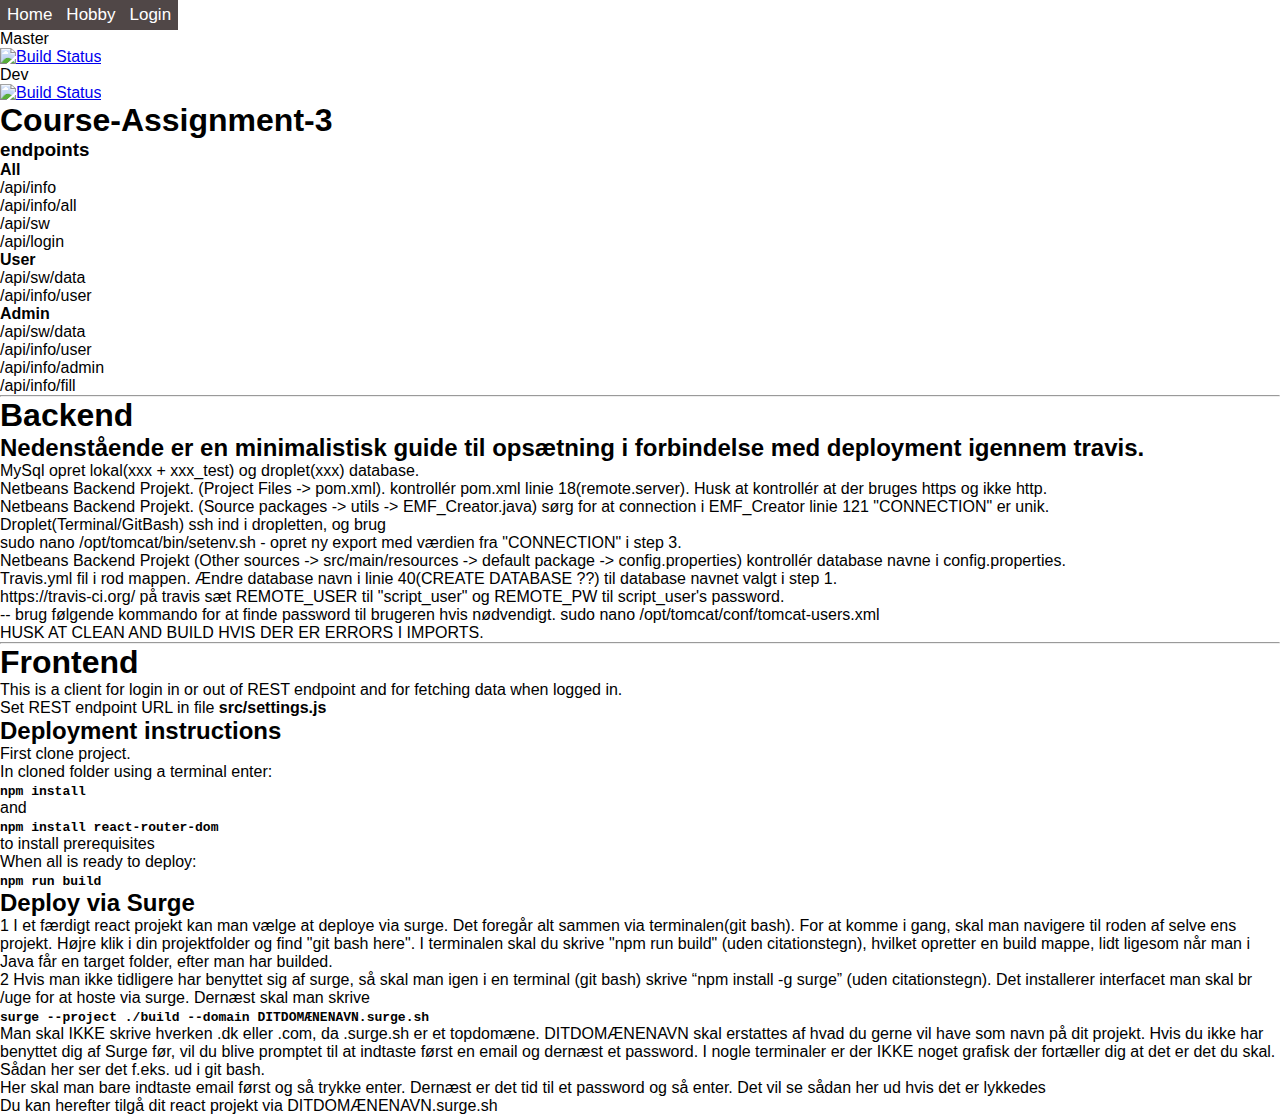
==== commit 2c8b383d: "webupdate" ====
--- a/src/main/webapp/index.html
+++ b/src/main/webapp/index.html
@@ -1 +1 @@
-<!doctype html><html lang="en"><head><meta charset="utf-8"/><link rel="icon" href="./favicon.ico"/><meta name="viewport" content="width=device-width,initial-scale=1"/><meta name="theme-color" content="#000000"/><meta name="description" content="Web site created using create-react-app"/><link rel="apple-touch-icon" href="logo192.png"/><link rel="manifest" href="./manifest.json"/><title>React App</title><link href="./static/css/main.53b9b4f7.chunk.css" rel="stylesheet"></head><body><noscript>You need to enable JavaScript to run this app.</noscript><div id="root"></div><script>!function(a){function e(e){for(var r,t,n=e[0],o=e[1],u=e[2],i=0,l=[];i<n.length;i++)t=n[i],Object.prototype.hasOwnProperty.call(f,t)&&f[t]&&l.push(f[t][0]),f[t]=0;for(r in o)Object.prototype.hasOwnProperty.call(o,r)&&(a[r]=o[r]);for(s&&s(e);l.length;)l.shift()();return p.push.apply(p,u||[]),c()}function c(){for(var e,r=0;r<p.length;r++){for(var t=p[r],n=!0,o=1;o<t.length;o++){var u=t[o];0!==f[u]&&(n=!1)}n&&(p.splice(r--,1),e=i(i.s=t[0]))}return e}var t={},f={1:0},p=[];function i(e){if(t[e])return t[e].exports;var r=t[e]={i:e,l:!1,exports:{}};return a[e].call(r.exports,r,r.exports,i),r.l=!0,r.exports}i.m=a,i.c=t,i.d=function(e,r,t){i.o(e,r)||Object.defineProperty(e,r,{enumerable:!0,get:t})},i.r=function(e){"undefined"!=typeof Symbol&&Symbol.toStringTag&&Object.defineProperty(e,Symbol.toStringTag,{value:"Module"}),Object.defineProperty(e,"__esModule",{value:!0})},i.t=function(r,e){if(1&e&&(r=i(r)),8&e)return r;if(4&e&&"object"==typeof r&&r&&r.__esModule)return r;var t=Object.create(null);if(i.r(t),Object.defineProperty(t,"default",{enumerable:!0,value:r}),2&e&&"string"!=typeof r)for(var n in r)i.d(t,n,function(e){return r[e]}.bind(null,n));return t},i.n=function(e){var r=e&&e.__esModule?function(){return e.default}:function(){return e};return i.d(r,"a",r),r},i.o=function(e,r){return Object.prototype.hasOwnProperty.call(e,r)},i.p="./";var r=this.webpackJsonpreact_security=this.webpackJsonpreact_security||[],n=r.push.bind(r);r.push=e,r=r.slice();for(var o=0;o<r.length;o++)e(r[o]);var s=n;c()}([])</script><script src="./static/js/2.82f210d7.chunk.js"></script><script src="./static/js/main.87c2e87f.chunk.js"></script></body></html>+<!doctype html><html lang="en"><head><meta charset="utf-8"/><link rel="icon" href="./favicon.ico"/><meta name="viewport" content="width=device-width,initial-scale=1"/><meta name="theme-color" content="#000000"/><meta name="description" content="Web site created using create-react-app"/><link rel="apple-touch-icon" href="logo192.png"/><link rel="manifest" href="./manifest.json"/><title>React App</title><link href="./static/css/main.3dae8a31.chunk.css" rel="stylesheet"></head><body><noscript>You need to enable JavaScript to run this app.</noscript><div id="root"></div><script>!function(a){function e(e){for(var r,t,n=e[0],o=e[1],u=e[2],i=0,l=[];i<n.length;i++)t=n[i],Object.prototype.hasOwnProperty.call(f,t)&&f[t]&&l.push(f[t][0]),f[t]=0;for(r in o)Object.prototype.hasOwnProperty.call(o,r)&&(a[r]=o[r]);for(s&&s(e);l.length;)l.shift()();return p.push.apply(p,u||[]),c()}function c(){for(var e,r=0;r<p.length;r++){for(var t=p[r],n=!0,o=1;o<t.length;o++){var u=t[o];0!==f[u]&&(n=!1)}n&&(p.splice(r--,1),e=i(i.s=t[0]))}return e}var t={},f={1:0},p=[];function i(e){if(t[e])return t[e].exports;var r=t[e]={i:e,l:!1,exports:{}};return a[e].call(r.exports,r,r.exports,i),r.l=!0,r.exports}i.m=a,i.c=t,i.d=function(e,r,t){i.o(e,r)||Object.defineProperty(e,r,{enumerable:!0,get:t})},i.r=function(e){"undefined"!=typeof Symbol&&Symbol.toStringTag&&Object.defineProperty(e,Symbol.toStringTag,{value:"Module"}),Object.defineProperty(e,"__esModule",{value:!0})},i.t=function(r,e){if(1&e&&(r=i(r)),8&e)return r;if(4&e&&"object"==typeof r&&r&&r.__esModule)return r;var t=Object.create(null);if(i.r(t),Object.defineProperty(t,"default",{enumerable:!0,value:r}),2&e&&"string"!=typeof r)for(var n in r)i.d(t,n,function(e){return r[e]}.bind(null,n));return t},i.n=function(e){var r=e&&e.__esModule?function(){return e.default}:function(){return e};return i.d(r,"a",r),r},i.o=function(e,r){return Object.prototype.hasOwnProperty.call(e,r)},i.p="./";var r=this.webpackJsonpreact_security=this.webpackJsonpreact_security||[],n=r.push.bind(r);r.push=e,r=r.slice();for(var o=0;o<r.length;o++)e(r[o]);var s=n;c()}([])</script><script src="./static/js/2.b93ea3af.chunk.js"></script><script src="./static/js/main.4d3d91ec.chunk.js"></script></body></html>--- a/src/main/webapp/static/css/main.3dae8a31.chunk.css
+++ b/src/main/webapp/static/css/main.3dae8a31.chunk.css
@@ -0,0 +1,2 @@
+ul.header{list-style-type:none;margin:0;padding:0;overflow:hidden}ul.header li{float:left}ul.header li a{display:block;color:#fff;background-color:#504747;text-align:center;padding:5px 7px;text-decoration:none;font-size:calc(8px + 1vmin)}ul.header li a:hover:not(.active){background-color:#ad1414}.active{background-color:#4caf50}.newsHeader{list-style-type:none;margin:0;padding:0;overflow:hidden;float:center}.newsHeader li{float:left}.newsHeader li a{display:block;color:#fff;background-color:#333;text-align:center;padding:5px 7px;text-decoration:none;font-size:calc(8px + 1vmin)}.newsHeader li a:hover:not(.active){background-color:#111}.newsContent{position:relative}img{max-width:100%}img.thumbnail{height:60px}*{margin:0;padding:0;box-sizing:border-box}body{width:100%;height:100vh;background:#fff;font-family:-apple-system,BlinkMacSystemFont,Segoe UI,Roboto,Oxygen,Ubuntu,Cantarell,Fira Sans,Droid Sans,Helvetica Neue,sans-serif;-webkit-font-smoothing:antialiased;-moz-osx-font-smoothing:grayscale}.container{width:1080px;margin:auto;color:#000}#top-content{display:grid;justify-content:end;margin-bottom:5px}#daynight{width:40px;height:40px;float:left;background:transparent;color:#fff;font-size:1.7em;border:0;cursor:pointer;position:relative}#daynight:focus{outline:0}.now{-webkit-transform:scale(1)!important;transform:scale(1)!important}.day{background:#000}#moon,#sun{-webkit-transform:scale(0);transform:scale(0);position:absolute;top:5px;left:10px}#moon{color:#000}#top-content select{width:545px;height:35px;background:#fff;box-shadow:1px 2px 4px rgba(0,0,0,.5);outline:1px solid #000}#top-content select input{width:91.9%;border:0}#top-content select button{width:40px;background:#fff;border:0;cursor:pointer;font-size:1.4em}#top-content select button:focus,#top-content select input:focus{outline:0}#header{grid-template-columns:160px 1fr;height:160px;font-size:4em}#header,#header #logo{display:grid;box-shadow:1px 2px 4px rgba(0,0,0,.5)}#header #logo{background:rgba(221,218,215,.877);justify-items:center;align-items:center;position:relative;padding:10px}#header img{width:100%;border-style:inset}#header:after{height:100px;bottom:0}#header #banner{display:grid;justify-items:center;align-items:center;text-shadow:0 0 3px #03010a,0 0 3px #00f}#menubar{height:30px;font-size:1.4em;padding-left:112px;margin-top:1px}#menubar,#newsticker{background:#f7f5f3;box-shadow:1px 2px 4px rgba(0,0,0,.5)}#newsticker{height:24px;font-size:1.2em;margin:5px 0}#cont-1{display:grid;grid-template-columns:1fr;grid-template-rows:100px 1fr;grid-gap:5px;width:160px;float:left;margin-right:5px;min-height:calc(100vh - 290px)}#team{display:grid;justify-items:center;align-items:center}#team,#userinfo{height:100%;background:#f7f5f3;font-size:.6em;box-shadow:1px 2px 4px rgba(0,0,0,.5)}#userinfo{padding-top:5px;text-align:center}input[type=checkbox]{vertical-align:middle}#userinfo p{font-size:1em}#cont-2{display:grid;grid-template-rows:220px 1fr;grid-gap:5px;width:750px;float:left}#part-1{display:grid;grid-template-columns:1fr 1fr;grid-template-rows:140px 1fr;grid-gap:5px}#part-1>*{display:grid;justify-items:center;align-items:center;font-size:2em}#map{font-size:3em}#map,#nextmatch{background:#f7f5f3;grid-row:1/3;box-shadow:1px 2px 4px rgba(0,0,0,.5)}#nextmatch{grid-column:2/3;font-family:Cambria,Cochin,Georgia,Times,Times New Roman,serif;font-size:1.3em;text-align:center}#nextmatch b{font-size:1.6em}#buy{font-size:2.5em}#buy,#news{background:#f7f5f3;box-shadow:1px 2px 4px rgba(0,0,0,.5)}#news{display:grid;font-size:.8em;min-height:calc(100vh - 515px);padding:5px 5px 17.5px}#news th{font-size:1.1em}#cont-3{background:#f7f5f3;display:grid;justify-items:left;align-items:left;font-size:.65em;width:160px;float:right;min-height:calc(100vh - 290px);box-shadow:1px 2px 4px rgba(0,0,0,.5)}#leaderboard input{width:100%;min-width:100px;height:20px;line-height:20px}.sidebyside{display:flex;flex-direction:row}.centring{margin-right:105px}#futureMatches,.centring{text-align:center}.marquee{margin:0 auto;white-space:nowrap;overflow:hidden;box-sizing:border-box;position:relative}.marquee__content{width:100%;display:flex;-webkit-animation:marquee 18s linear infinite;animation:marquee 18s linear infinite}.marquee__content:hover{-webkit-animation-play-state:paused;animation-play-state:paused}.list-inline{display:inline-flex;justify-content:space-around;width:100%;list-style:none;padding:0;margin:0}@-webkit-keyframes marquee{0%{-webkit-transform:translateX(100%);transform:translateX(100%)}to{-webkit-transform:translateX(-100%);transform:translateX(-100%)}}@keyframes marquee{0%{-webkit-transform:translateX(100%);transform:translateX(100%)}to{-webkit-transform:translateX(-100%);transform:translateX(-100%)}}
+/*# sourceMappingURL=main.3dae8a31.chunk.css.map */